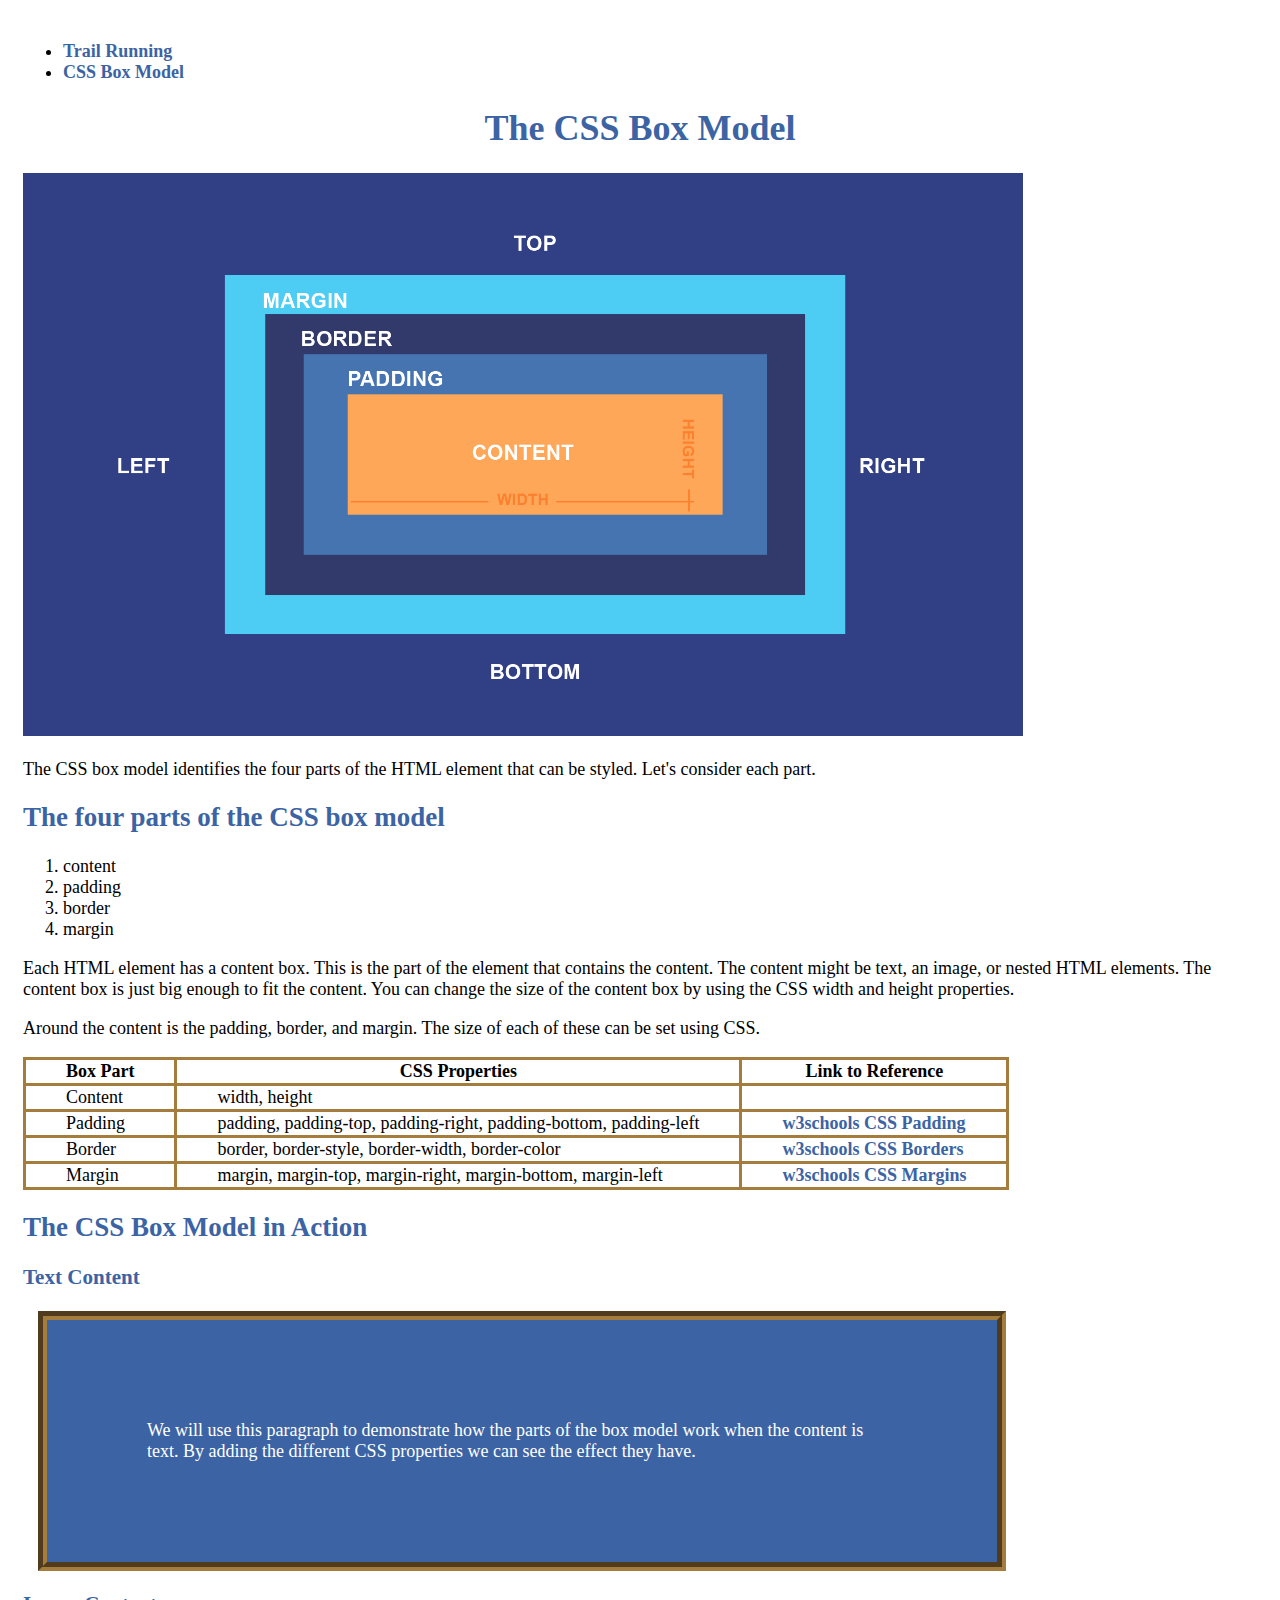
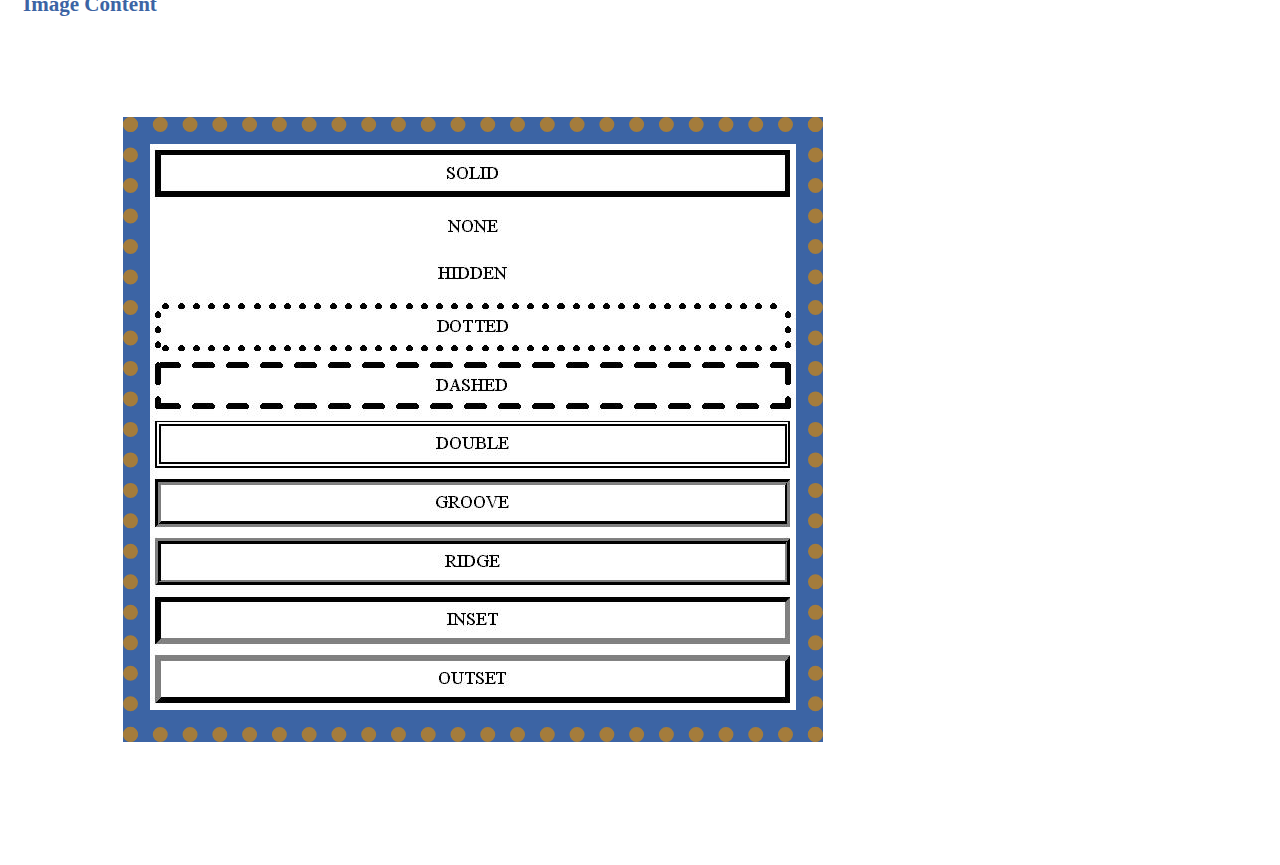
==== box_model.html @ cedd2637 "Initial Commit" ====
<!doctype html>
<html lang="en-US">

<head>
    <meta charset="UTF-8">

    <title>The CSS Box Model</title>


    <meta name="description" content="CSS Box Model Overview">
    <meta name="keywords" content="CSS, Box_Model, content, padding, border, margin">
    <meta name="author" content="Joshua Evans">
    <meta name="viewport" content="width=device-width, initial-scale=1.5">
    <link rel="stylesheet" href="resources/box_model_style.css">
</head>

<body>

    <ul>
        <li><a href='running.html'>Trail Running</a></li>
        <li><a href='box_model.html'>CSS Box Model</a></li>
    </ul>

<h1>The CSS Box Model</h1>
<p class="image"><img src="resources/box_model.png" title = "CSS Block Model" width = 1000></p>
<p>
The CSS box model identifies the four parts of the HTML element that 
can be styled. Let's consider each part.
</p>
<h2>The four parts of the CSS box model</h2>

<ol>
<li>content</li>
<li>padding</li>
<li>border</li>
<li>margin</li>
</ol>

<p>Each HTML element has a content box. This is the part of the element that 
contains the content. The content might be text, an image, or nested HTML 
elements. The content box is just big enough to fit the content. You can 
change the size of the content box by using the CSS width and height
properties.</p>

<p>Around the content is the padding, border, and margin. The size of each of 
these can be set using CSS.<p>

<table>
<tr>
<th>Box Part</th>
<th>CSS Properties</th>
<th>Link to Reference</th>
</tr>

<tr>
<td>Content</td>
<td>width, height</td>
<td>     </td>
</tr><tr>
<td>Padding</td>
<td>padding, padding-top, padding-right, padding-bottom, padding-left</td>
<td><a href="https://www.w3schools.com/css/css_padding.asp">w3schools CSS Padding</a></td>
</tr><tr>
<td>Border</td>
<td>border, border-style, border-width, border-color</td>
<td><a href="https://www.w3schools.com/css/css_border.asp">w3schools CSS Borders</a></td>
</tr><tr>
<td>Margin</td>
<td>margin, margin-top, margin-right, margin-bottom, margin-left</td>
<td><a href="https://www.w3schools.com/css/css_margin.asp">w3schools CSS Margins</a></td>
</tr>
</table>

<h2>The CSS Box Model in Action</h2>

<h3>Text Content</h3>

<p class="demo">We will use this paragraph to demonstrate how the parts of
the box model work when the content is text. By adding the 
different CSS properties we can see the effect they have.</p>

<h3>Image Content</h3>
<div>
<a href="https://css-tricks.com/almanac/properties/b/border/">
<img src="resources/border.jpg" title = "Border Demonstration">
</a>
</div>

</body>

</html>
---- resources/box_model_style.css ----
/* 
#3C64A4 Accent 1
#A47C3C Accent 2
#FFFFFF White
 */


h1, h2, h3 {
  
color: #3C64A4;
}
h1 {
  text-align: center;
}

th, td {
  border: #A47C3C solid 3px;
      padding-left: 40px;
        padding-right: 40px;
}
table {
  border-collapse:collapse;
}

a {
  font-weight:bold;
  text-decoration:none;
  color: #3C64A4;

}

a:hover {
  color: #A47C3C;

}
p.demo {
  color: #FFFFFF;
  background-color:#3C64A4;
  width:750px;
  padding:100px;
  border-style:groove;
  border-width:9px;
  border-color:#A47C3C;
  margin:15px;
}
div {
  background-color:#3C64A4;
  width: 646px;
  padding: 12px;
  border-style:dotted;
  border-width:15px;
  border-color:#A47C3C;
  margin:100px;
}
body {
  padding:15px;
  font-size:18px;

}
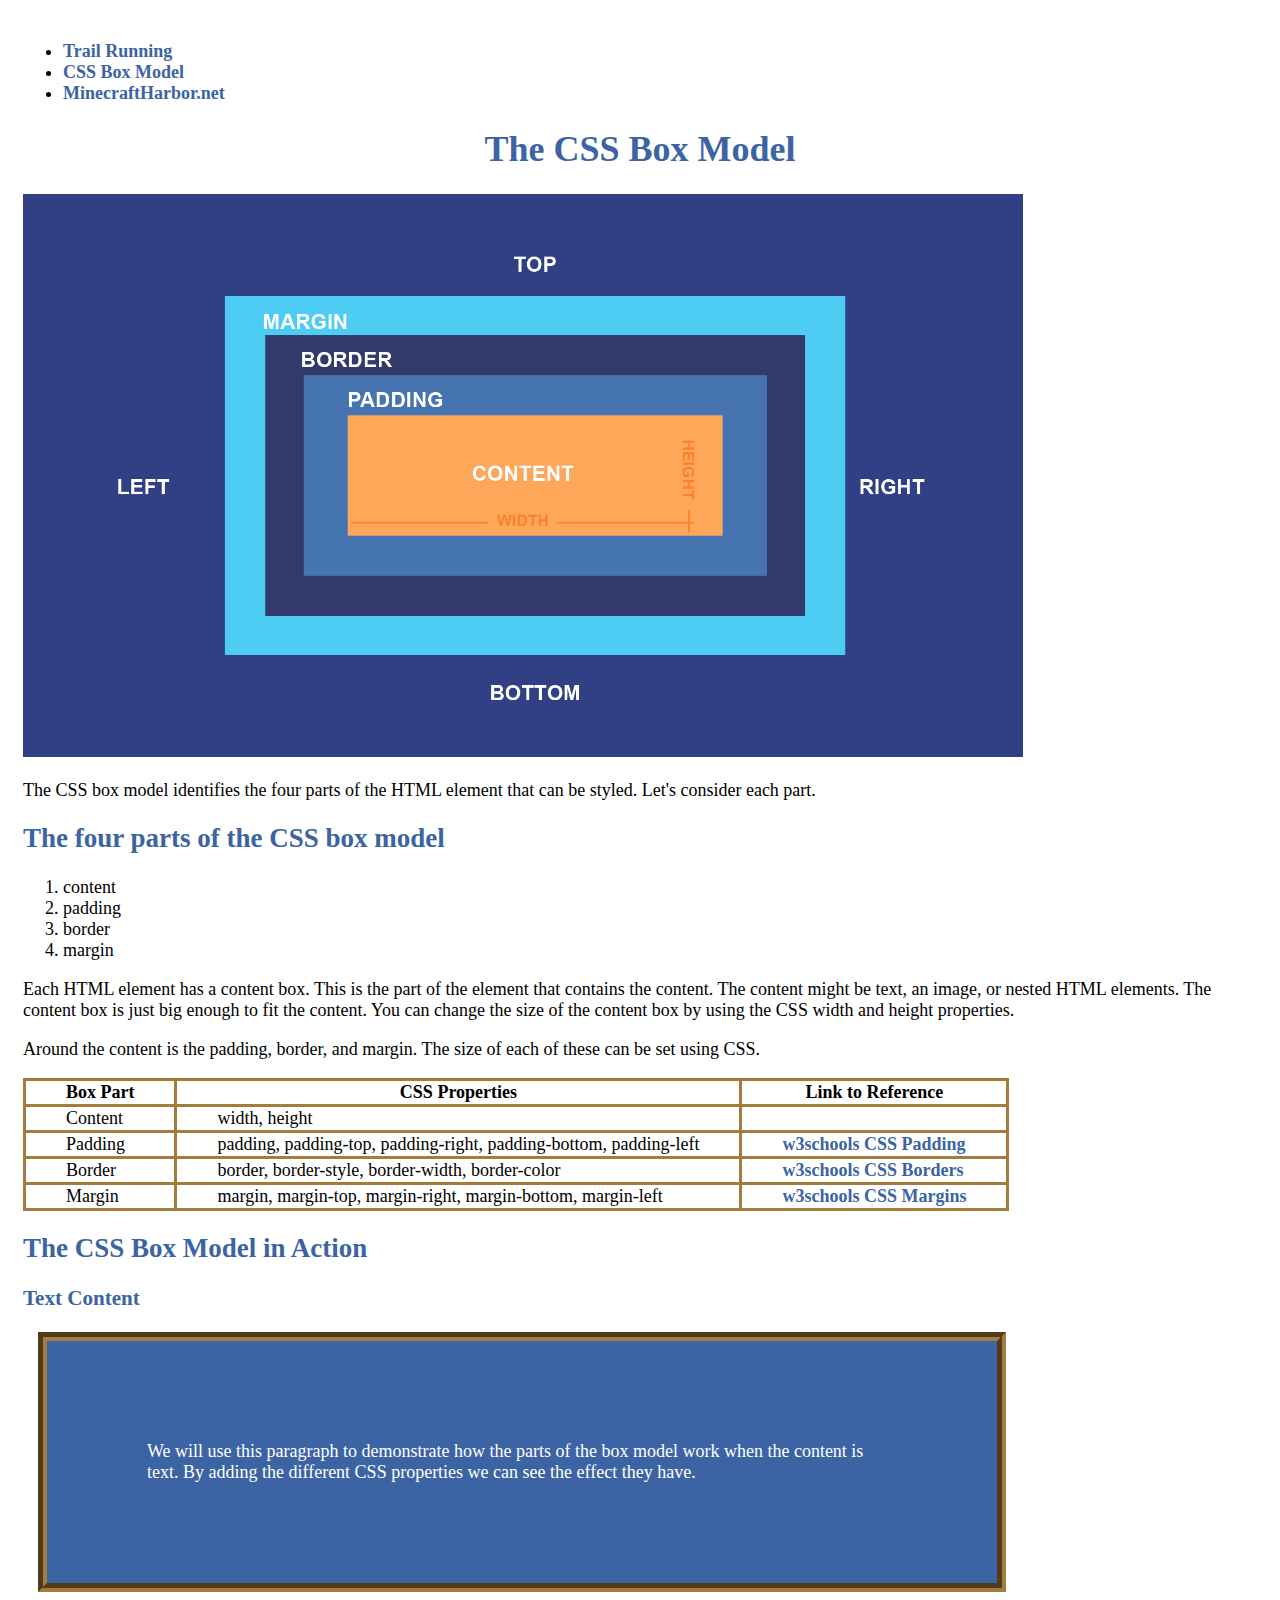
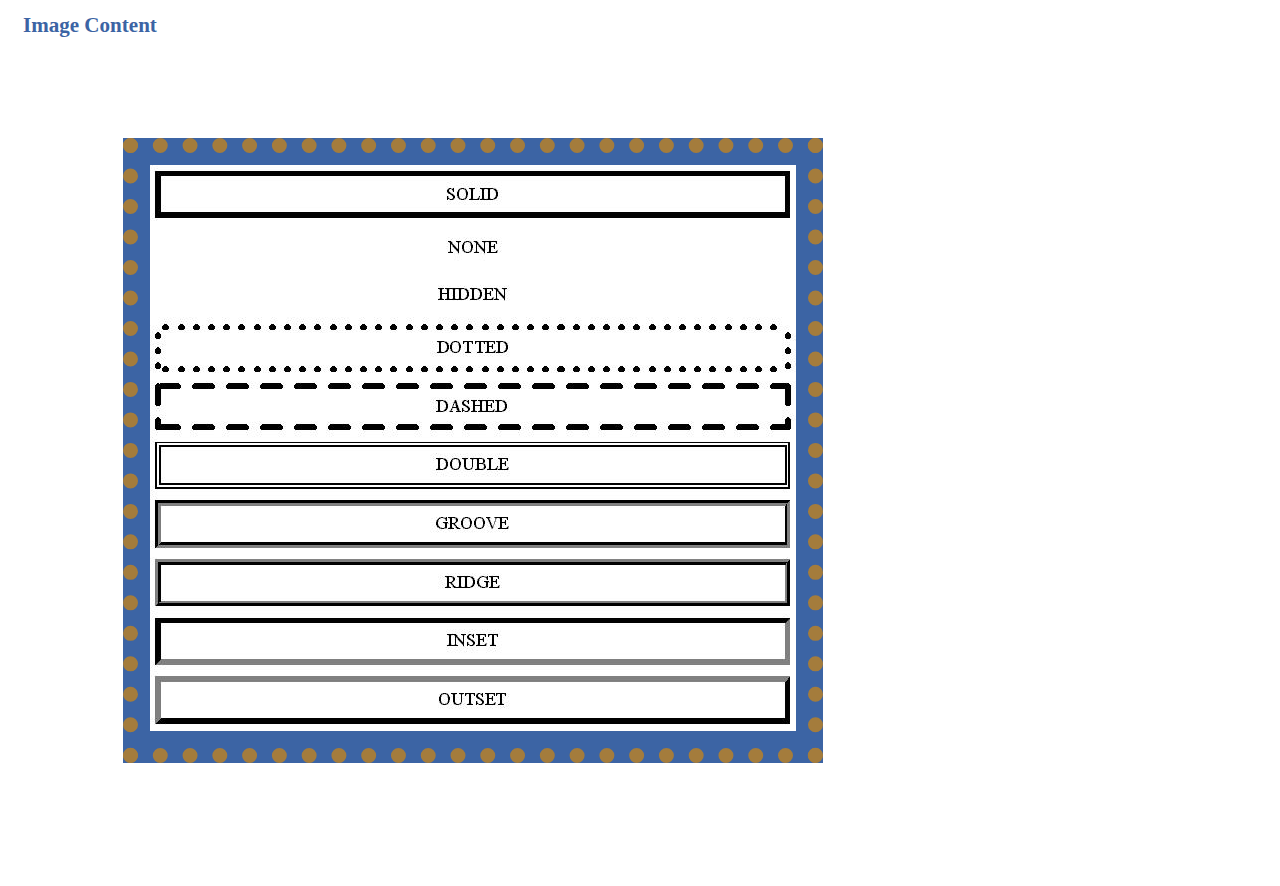
==== commit c888d180: "Update box_model.html" ====
--- a/box_model.html
+++ b/box_model.html
@@ -19,6 +19,7 @@
     <ul>
         <li><a href='running.html'>Trail Running</a></li>
         <li><a href='box_model.html'>CSS Box Model</a></li>
+        <li><a href='index.html'>MinecraftHarbor.net</a></li>
     </ul>
 
 <h1>The CSS Box Model</h1>
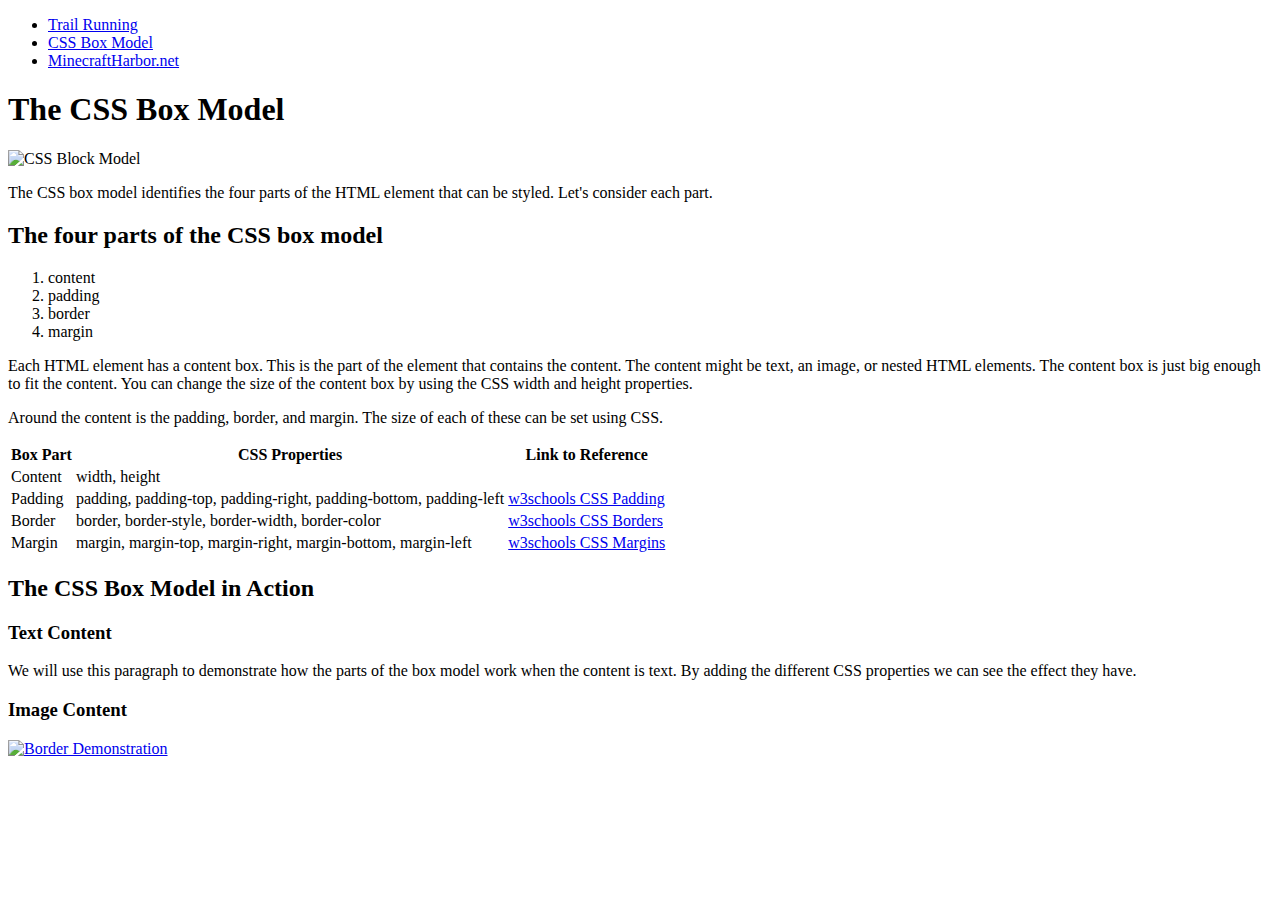
==== commit bbdb0515: "made used resources https secured" ====
--- a/box_model.html
+++ b/box_model.html
@@ -11,19 +11,19 @@
     <meta name="keywords" content="CSS, Box_Model, content, padding, border, margin">
     <meta name="author" content="Joshua Evans">
     <meta name="viewport" content="width=device-width, initial-scale=1.5">
-    <link rel="stylesheet" href="resources/box_model_style.css">
+    <link rel="stylesheet" href="https://minecraftharbor.net/resources/box_model_style.css">
 </head>
 
 <body>
 
     <ul>
-        <li><a href='running.html'>Trail Running</a></li>
-        <li><a href='box_model.html'>CSS Box Model</a></li>
-        <li><a href='index.html'>MinecraftHarbor.net</a></li>
+        <li><a href='https://minecraftharbor.net/running.html'>Trail Running</a></li>
+        <li><a href='https://minecraftharbor.net/box_model.html'>CSS Box Model</a></li>
+        <li><a href='https://minecraftharbor.net/index.html'>MinecraftHarbor.net</a></li>
     </ul>
 
 <h1>The CSS Box Model</h1>
-<p class="image"><img src="resources/box_model.png" title = "CSS Block Model" width = 1000></p>
+<p class="image"><img src="https://minecraftharbor.net/resources/box_model.png" title = "CSS Block Model" width = 1000></p>
 <p>
 The CSS box model identifies the four parts of the HTML element that 
 can be styled. Let's consider each part.
@@ -83,7 +83,7 @@
 <h3>Image Content</h3>
 <div>
 <a href="https://css-tricks.com/almanac/properties/b/border/">
-<img src="resources/border.jpg" title = "Border Demonstration">
+<img src="https://minecraftharbor.net/resources/border.jpg" title = "Border Demonstration">
 </a>
 </div>
 
